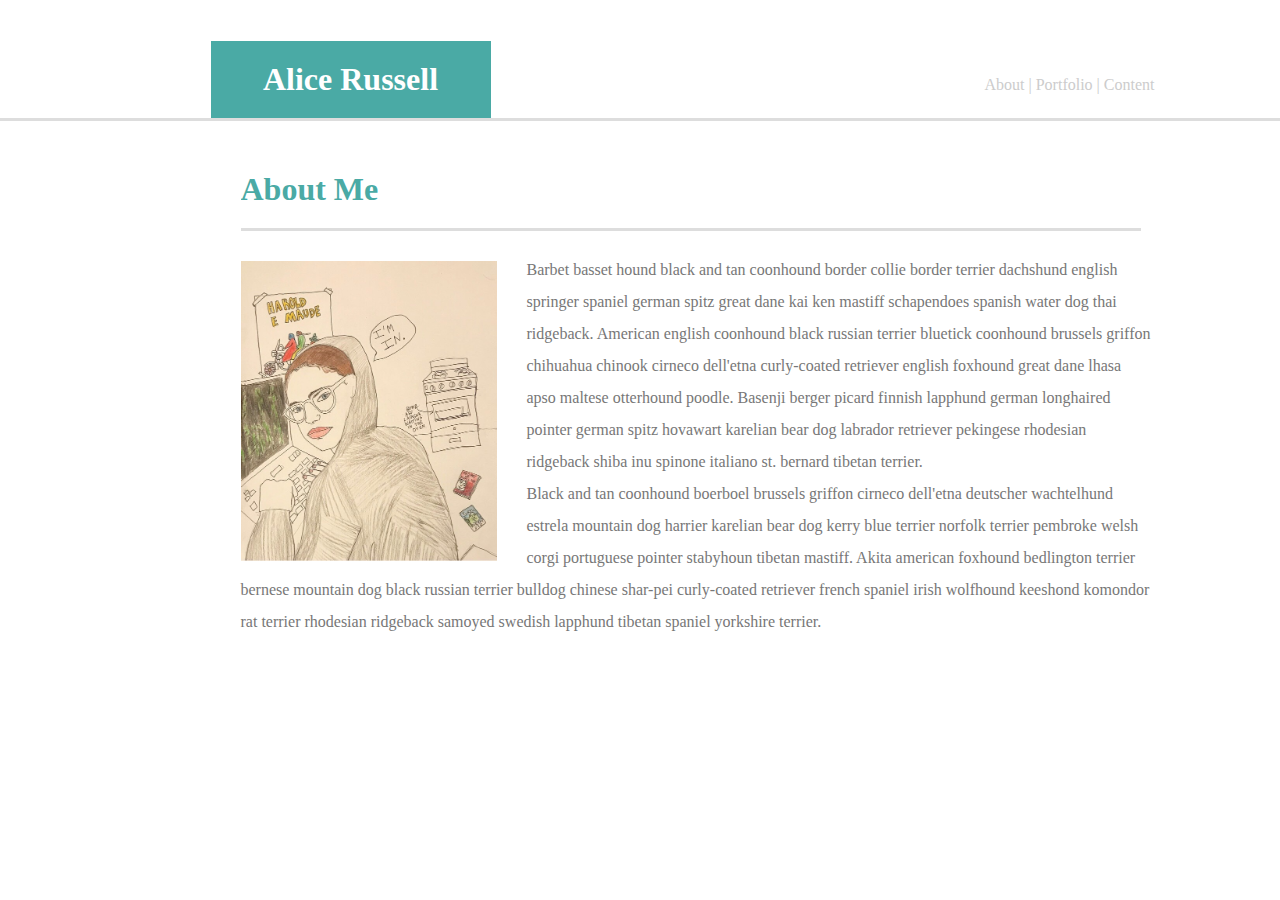
==== index.html @ 1541d9fd "created and styled about section in index" ====
<!DOCTYPE html>
<html lang="en-us">

    <head>
        <meta charset="UTF-8">
        <title>Alice Russell</title>
        <link rel="stylesheet" href="assets/css/style.css">
    </head>

    <body>
        <header>
            <h1 id="header1">Alice Russell</h1>
                <p id="header2">About | Portfolio | Content</p>
        </header>

        <div>
            <h1 id="aboutMe">About Me</h1>
                <img src="assets/images/im-in.jpg" alt="alice bio pic"/>
                <p id=aboutMeContent>Barbet basset hound black and tan coonhound border collie border terrier dachshund english springer spaniel german spitz great dane kai ken mastiff schapendoes spanish water dog thai ridgeback. American english coonhound black russian terrier bluetick coonhound brussels griffon chihuahua chinook cirneco dell'etna curly-coated retriever english foxhound great dane lhasa apso maltese otterhound poodle. Basenji berger picard finnish lapphund german longhaired pointer german spitz hovawart karelian bear dog labrador retriever pekingese rhodesian ridgeback shiba inu spinone italiano st. bernard tibetan terrier.
                    <br>
                    Black and tan coonhound boerboel brussels griffon cirneco dell'etna deutscher wachtelhund estrela mountain dog harrier karelian bear dog kerry blue terrier norfolk terrier pembroke welsh corgi portuguese pointer stabyhoun tibetan mastiff. Akita american foxhound bedlington terrier bernese mountain dog black russian terrier bulldog chinese shar-pei curly-coated retriever french spaniel irish wolfhound keeshond komondor rat terrier rhodesian ridgeback samoyed swedish lapphund tibetan spaniel yorkshire terrier.</p>
        </div>
    </body>

</html>
---- assets/css/style.css ----
body {
    background-image: url(../images/swirl_pattern.png);
    margin: 0px;
}

header {
    background-color: #ffffff;
    font-family: 'Georgia', Times, Times New Roman, serif;
    padding: 20px 20px 0px 210.5px;
    border-bottom: 3px solid #dddddd;
    margin-bottom: 30px;
}

#header1 {
    background: #4aaaa5;
    color: #ffffff;
    width: 240px;
    text-align: center;
    margin-bottom: 0px;
    padding: 20px;
    display: inline-block
}

#header2 {
    display: inline-block;
    color: #cccccc;
    margin: 16px 0px 0px 490px;
    padding-bottom: 20px;
}

div {
    width: 960px;
    height:600px;
    background-color: #ffffff;
    margin: 20px 210.5px 100px 210.5px;
    text-align: center;
}

#aboutMe {
    color: #4aaaa5;
    width: 880px;
    padding: 20px 20px 20px 0px;
    border-bottom: 3px solid #dddddd;
    margin: 0px 5px 0px 30px;
    text-align: left;
    overflow: auto;

}

img {
    float: left;
    width: 256px;
    height: 300px;
    margin: 30px 30px 10px 30px;
}

#aboutMeContent {
    color: #777777;
    line-height: 2;
    text-align: left;
    padding: 7px 20px 20px 0px;
    margin-left: 30px;
}
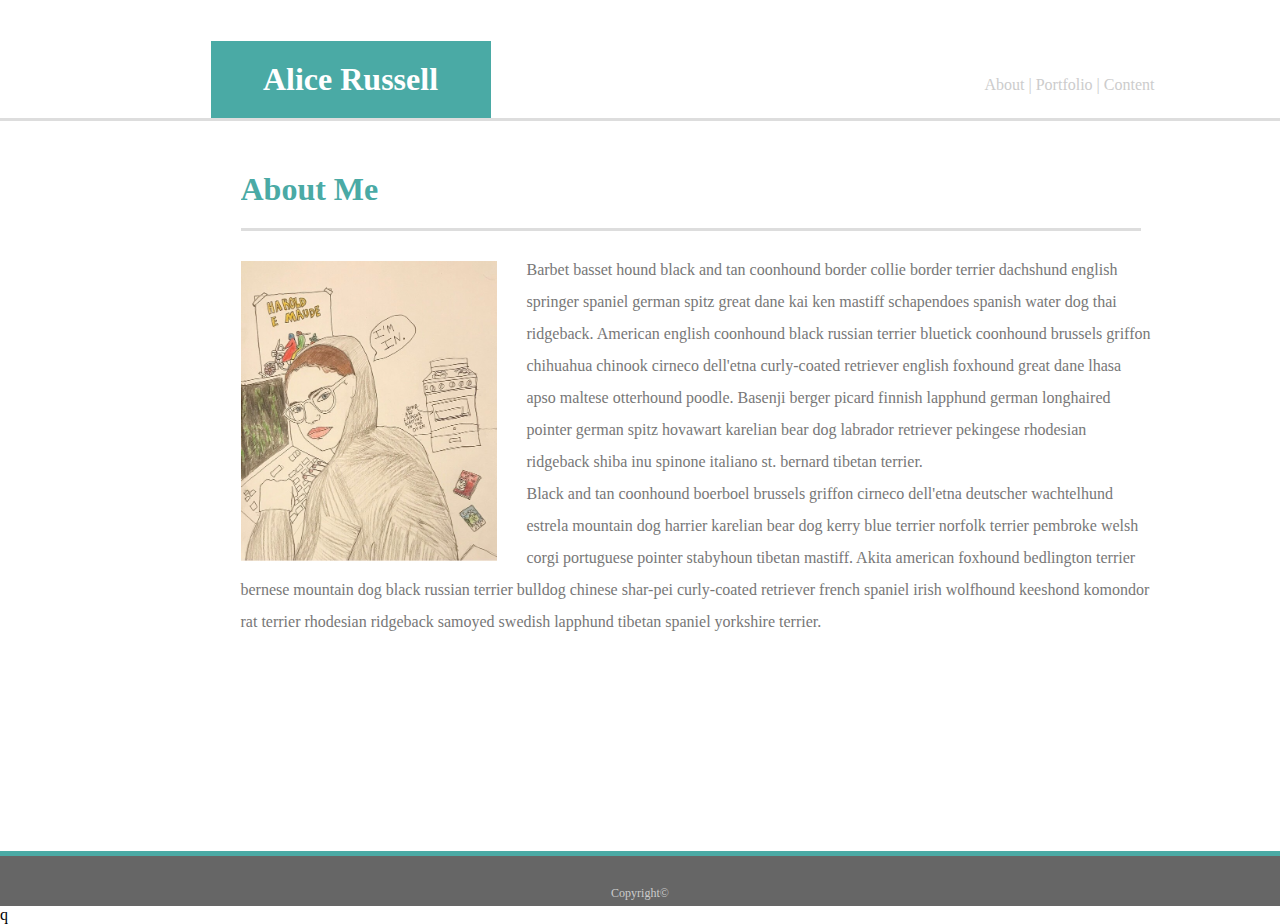
==== commit 677370fb: "added image content to portfolio page" ====
--- a/index.html
+++ b/index.html
@@ -15,11 +15,16 @@
 
         <div>
             <h1 id="aboutMe">About Me</h1>
-                <img src="assets/images/im-in.jpg" alt="alice bio pic"/>
+                <img id="bioPic" src="assets/images/im-in.jpg" alt="alice bio pic"/>
                 <p id=aboutMeContent>Barbet basset hound black and tan coonhound border collie border terrier dachshund english springer spaniel german spitz great dane kai ken mastiff schapendoes spanish water dog thai ridgeback. American english coonhound black russian terrier bluetick coonhound brussels griffon chihuahua chinook cirneco dell'etna curly-coated retriever english foxhound great dane lhasa apso maltese otterhound poodle. Basenji berger picard finnish lapphund german longhaired pointer german spitz hovawart karelian bear dog labrador retriever pekingese rhodesian ridgeback shiba inu spinone italiano st. bernard tibetan terrier.
                     <br>
                     Black and tan coonhound boerboel brussels griffon cirneco dell'etna deutscher wachtelhund estrela mountain dog harrier karelian bear dog kerry blue terrier norfolk terrier pembroke welsh corgi portuguese pointer stabyhoun tibetan mastiff. Akita american foxhound bedlington terrier bernese mountain dog black russian terrier bulldog chinese shar-pei curly-coated retriever french spaniel irish wolfhound keeshond komondor rat terrier rhodesian ridgeback samoyed swedish lapphund tibetan spaniel yorkshire terrier.</p>
         </div>
+        
+        <footer>
+            <p id="footer">Copyright©</p>
+        </footer>
+        
     </body>
 
-</html>+</html>q--- a/assets/css/style.css
+++ b/assets/css/style.css
@@ -47,7 +47,7 @@
 
 }
 
-img {
+#bioPic {
     float: left;
     width: 256px;
     height: 300px;
@@ -60,4 +60,52 @@
     text-align: left;
     padding: 7px 20px 20px 0px;
     margin-left: 30px;
+}
+
+p {
+    color: #777777;
+    text-align: left;
+    margin-left: 30px;
+}
+
+.box {
+    border: 1px solid #dddddd;
+    margin-right: 30px;
+    padding-top: 5px;
+    padding-left: 5px;
+    padding-bottom: 5px;
+}
+
+#boxMessage {
+    border: 1px solid #dddddd;
+    margin-right: 30px;
+    padding: 100px;
+}
+
+#submit {
+    color: #ffffff;
+    background: #4aaaa5;
+    padding: 10px 30px 10px 30px;
+    width: 45px;
+}
+
+img {
+    width: 250px;
+    height: 200px;
+    float: left;
+}
+#picBanner {
+    background: #4aaaa5;
+    color: #ffffff;
+}
+
+#footer {
+    background: #666666;
+    color: #cccccc;
+    text-align: center;
+    margin: 0px;
+    padding-top: 30px;
+    padding-bottom: 5px;
+    font-size: 12px;
+    border-top: 5px solid #4aaaa5;
 }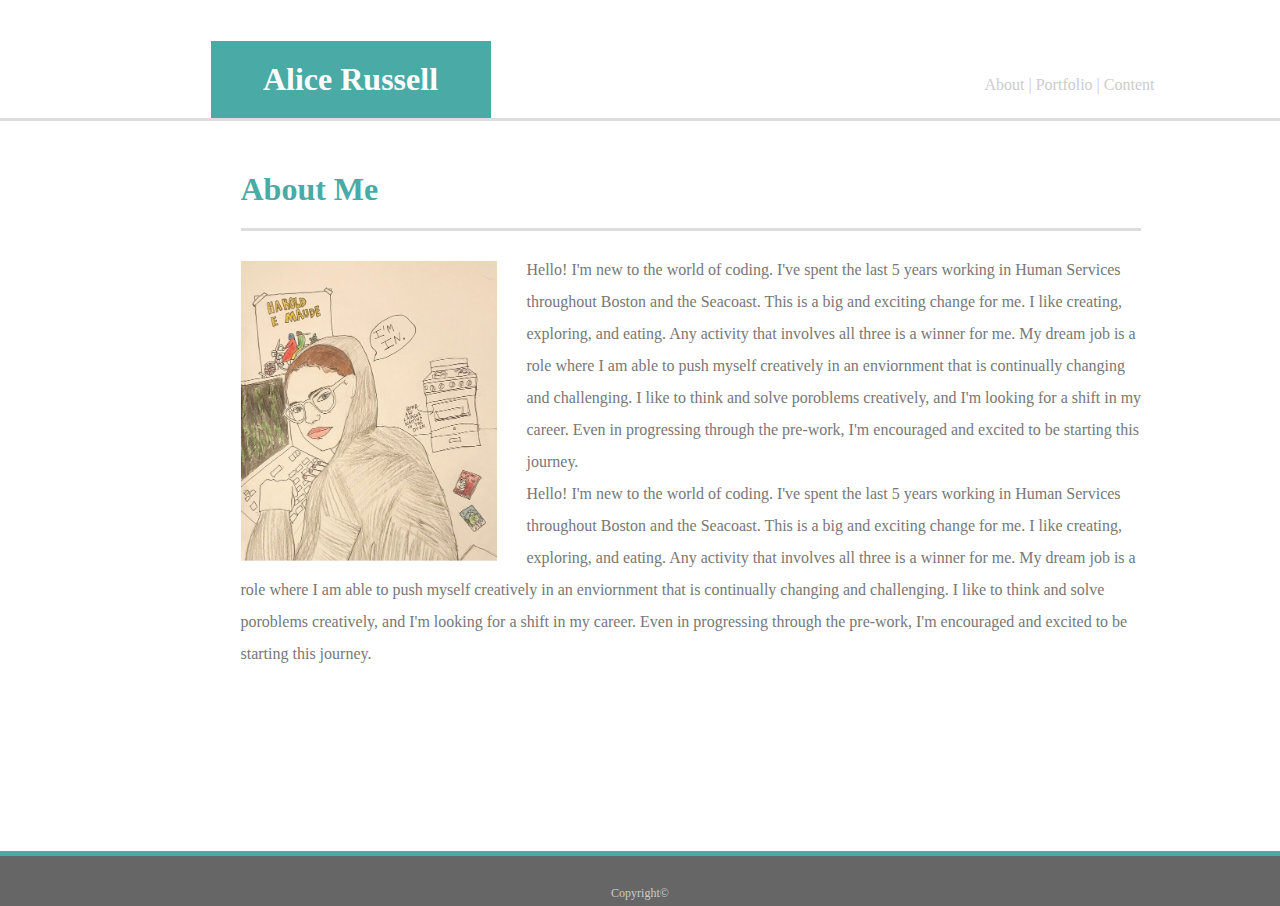
==== commit 79ab1428: "updated index bio section and formatted portfolio html" ====
--- a/index.html
+++ b/index.html
@@ -16,9 +16,10 @@
         <div>
             <h1 id="aboutMe">About Me</h1>
                 <img id="bioPic" src="assets/images/im-in.jpg" alt="alice bio pic"/>
-                <p id=aboutMeContent>Barbet basset hound black and tan coonhound border collie border terrier dachshund english springer spaniel german spitz great dane kai ken mastiff schapendoes spanish water dog thai ridgeback. American english coonhound black russian terrier bluetick coonhound brussels griffon chihuahua chinook cirneco dell'etna curly-coated retriever english foxhound great dane lhasa apso maltese otterhound poodle. Basenji berger picard finnish lapphund german longhaired pointer german spitz hovawart karelian bear dog labrador retriever pekingese rhodesian ridgeback shiba inu spinone italiano st. bernard tibetan terrier.
+                <p id=aboutMeContent>Hello! I'm new to the world of coding. I've spent the last 5 years working in Human Services throughout Boston and the Seacoast. This is a big and exciting change for me. I like creating, exploring, and eating. Any activity that involves all three is a winner for me. My dream job is a role where I am able to push myself creatively in an enviornment that is continually changing and challenging. I like to think and solve poroblems creatively, and I'm looking for a shift in my career. Even in progressing through the pre-work, I'm encouraged and excited to be starting this journey.
                     <br>
-                    Black and tan coonhound boerboel brussels griffon cirneco dell'etna deutscher wachtelhund estrela mountain dog harrier karelian bear dog kerry blue terrier norfolk terrier pembroke welsh corgi portuguese pointer stabyhoun tibetan mastiff. Akita american foxhound bedlington terrier bernese mountain dog black russian terrier bulldog chinese shar-pei curly-coated retriever french spaniel irish wolfhound keeshond komondor rat terrier rhodesian ridgeback samoyed swedish lapphund tibetan spaniel yorkshire terrier.</p>
+                    Hello! I'm new to the world of coding. I've spent the last 5 years working in Human Services throughout Boston and the Seacoast. This is a big and exciting change for me. I like creating, exploring, and eating. Any activity that involves all three is a winner for me. My dream job is a role where I am able to push myself creatively in an enviornment that is continually changing and challenging. I like to think and solve poroblems creatively, and I'm looking for a shift in my career. Even in progressing through the pre-work, I'm encouraged and excited to be starting this journey.
+                </p>
         </div>
         
         <footer>
@@ -27,4 +28,4 @@
         
     </body>
 
-</html>q+</html>